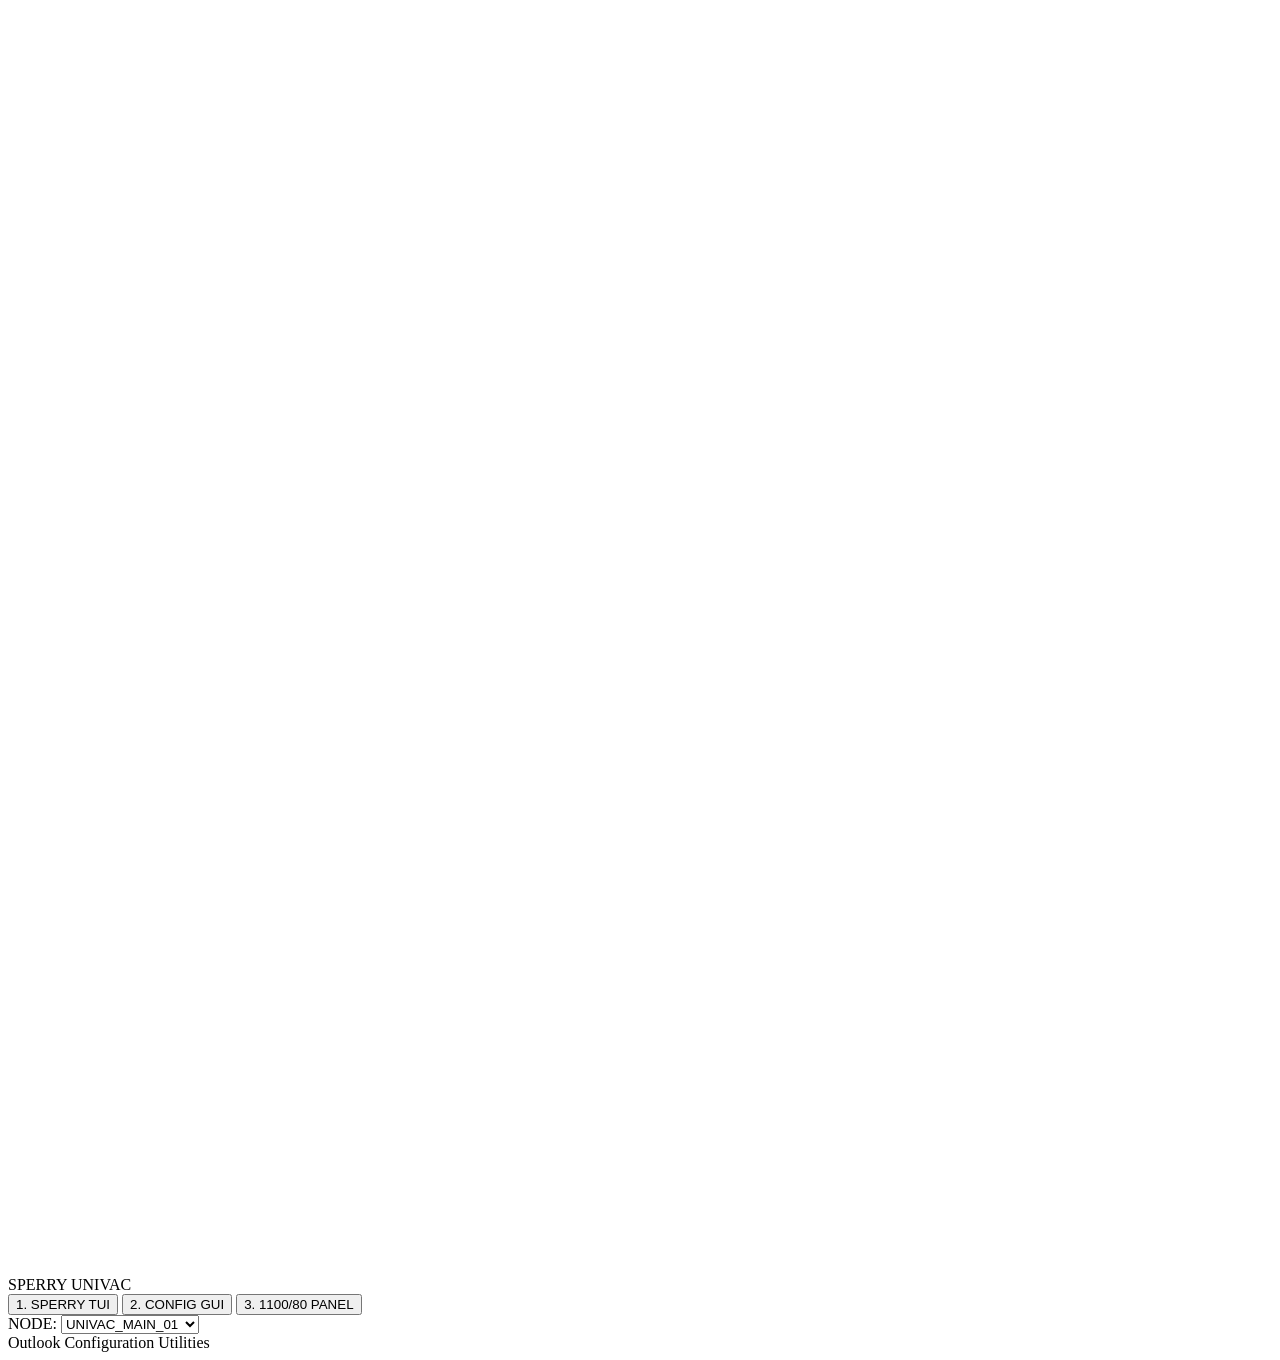
==== index.html @ b4678de1 "Create index.html" ====
<!DOCTYPE html>
<html lang="en">
<head>
    <meta charset="UTF-8">
    <meta name="viewport" content="width=device-width, initial-scale=1.0, maximum-scale=1.0, user-scalable=no, viewport-fit=cover">
    <title>Sperry Univac KVM Console</title>
    <link rel="stylesheet" href="assets/css/main.css">
    <link rel="stylesheet" href="assets/css/tui-mode.css">
    <link rel="stylesheet" href="assets/css/gui-mode.css">
    <link rel="stylesheet" href="assets/css/panel-mode.css">
</head>
<body>
    <!-- KVM Top-Bar Switcher (Touch-friendly size) -->
    <header class="kvm-global-nav">
        <div class="sperry-brand">
            <svg class="sperry-star" viewBox="0 0 100 100"><!-- Sperry Star SVG path --></svg>
            <span>SPERRY UNIVAC</span>
        </div>
        <nav class="kvm-tabs">
            <button class="touch-tab active" data-mode="TUI">1. SPERRY TUI</button>
            <button class="touch-tab" data-mode="GUI">2. CONFIG GUI</button>
            <button class="touch-tab" data-mode="PANEL">3. 1100/80 PANEL</button>
        </nav>
        <div class="machine-selector">
            <label for="machine-node">NODE:</label>
            <select id="machine-node">
                <option value="node-01">UNIVAC_MAIN_01</option>
                <option value="node-02">UNIVAC_BACK_02</option>
            </select>
        </div>
    </header>

    <!-- Unified KVM Viewport -->
    <main id="kvm-viewport-root">
        <!-- Viewport 1: Sperry UTS Block-Mode TUI -->
        <section id="viewport-tui" class="kvm-screen-pane active">
            <!-- Rendered 80x25 character matrix via JS -->
            <div id="tui-matrix-container"></div>
        </section>

        <!-- Viewport 2: Sperry Software Blue/Orange Modern GUI -->
        <section id="viewport-gui" class="kvm-screen-pane">
            <div class="winforms-frame">
                <div class="winforms-toolbar">Outlook Configuration Utilities</div>
                <div class="winforms-body">
                    <!-- Config fields, lists, buttons -->
                </div>
            </div>
        </section>

        <!-- Viewport 3: Skeuomorphic VST Hardware Control Panel -->
        <section id="viewport-panel" class="kvm-screen-pane">
            <div class="console-chassis-1100">
                <!-- Hardware groups render here -->
            </div>
        </section>
    </main>

    <script type="module" src="src/core/touch-engine.js"></script>
    <script type="module" src="src/core/kvm-manager.js"></script>
</body>
</html>
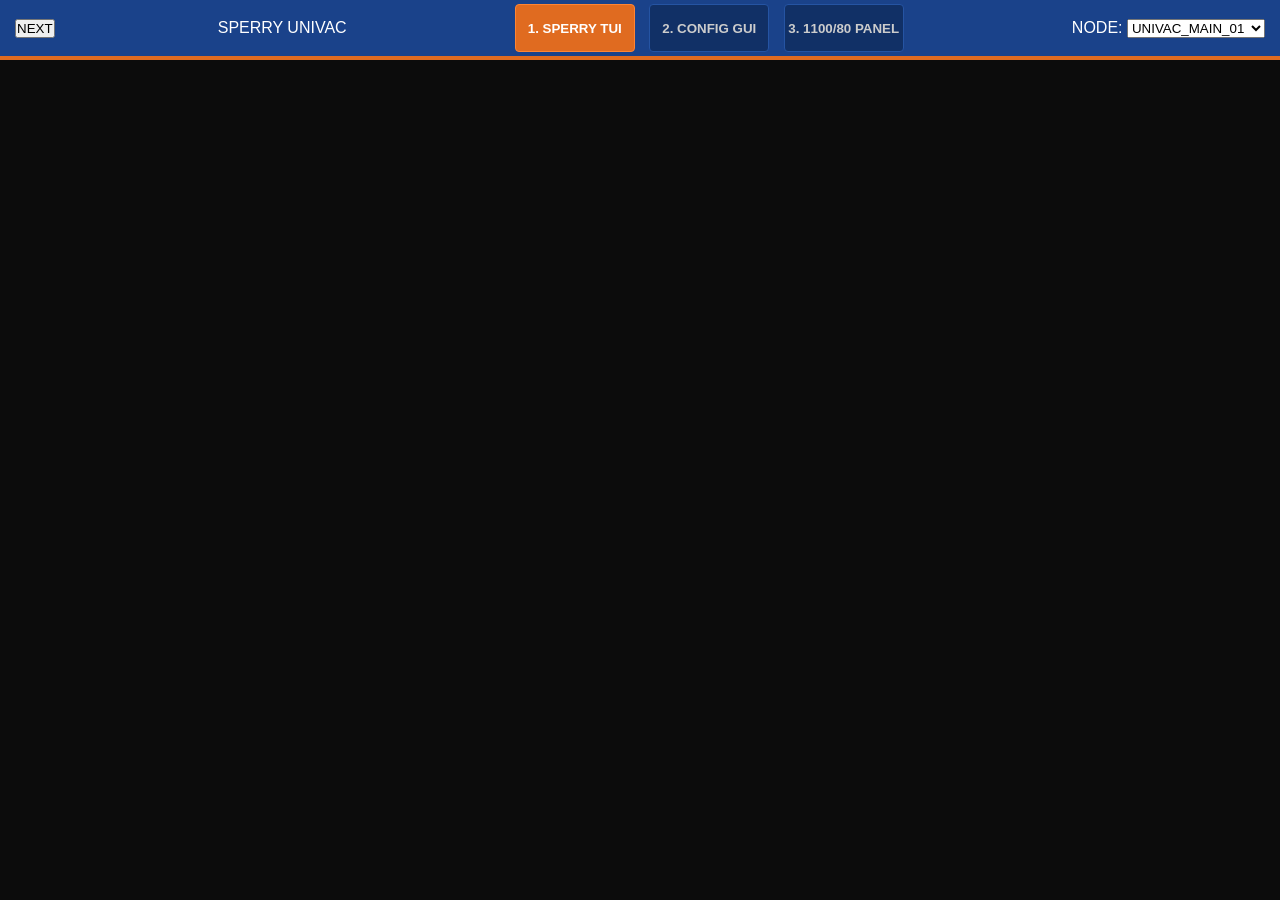
==== commit 96763fd9: "Update index.html" ====
--- a/index.html
+++ b/index.html
@@ -11,9 +11,13 @@
 </head>
 <body>
     <!-- KVM Top-Bar Switcher (Touch-friendly size) -->
+    <!-- KVM Top-Bar Switcher (Touch-friendly size) -->
     <header class="kvm-global-nav">
+        <!-- THE BIG RED INPUT CYCLE BUTTON -->
+        <!-- Placed far left, matching standard control bar heights -->
+        <button id="kvm-big-red-cycle">NEXT</button>
+
         <div class="sperry-brand">
-            <svg class="sperry-star" viewBox="0 0 100 100"><!-- Sperry Star SVG path --></svg>
             <span>SPERRY UNIVAC</span>
         </div>
         <nav class="kvm-tabs">
@@ -29,6 +33,7 @@
             </select>
         </div>
     </header>
+
 
     <!-- Unified KVM Viewport -->
     <main id="kvm-viewport-root">
--- a/assets/css/main.css
+++ b/assets/css/main.css
@@ -0,0 +1,62 @@
+/* Global Touch System Configuration */
+* {
+    box-sizing: border-box;
+    margin: 0;
+    padding: 0;
+    /* Disable default touch callouts and highlight behaviors */
+    -webkit-touch-callout: none;
+    -webkit-user-select: none;
+    user-select: none;
+    -webkit-tap-highlight-color: transparent;
+}
+
+body, html {
+    width: 100%;
+    height: 100%;
+    overflow: hidden; /* Avoid messy mobile page bouncing */
+    background-color: #050505;
+    font-family: sans-serif;
+}
+
+/* KVM Navigation */
+.kvm-global-nav {
+    display: flex;
+    height: 60px;
+    background-color: #1A428A; /* Sperry Software Blue Base */
+    border-bottom: 4px solid #E06B20; /* Sperry Software Orange Highlight Line */
+    align-items: center;
+    justify-content: space-between;
+    padding: 0 15px;
+    color: #ffffff;
+}
+
+.touch-tab {
+    height: 48px; /* Safe human-finger tap target */
+    min-width: 120px;
+    background: #113066;
+    border: 1px solid #2554a3;
+    color: #ccc;
+    font-weight: bold;
+    border-radius: 4px;
+    margin: 0 5px;
+    cursor: pointer;
+}
+
+.touch-tab.active {
+    background: #E06B20; /* Active mode shifts to Sperry Orange */
+    color: #fff;
+    border-color: #ff8533;
+}
+
+/* Viewport States */
+.kvm-screen-pane {
+    display: none;
+    width: 100%;
+    height: calc(100vh - 60px);
+    position: relative;
+    overflow: auto;
+}
+
+.kvm-screen-pane.active {
+    display: block;
+}
--- a/assets/css/tui-mode.css
+++ b/assets/css/tui-mode.css
@@ -0,0 +1,57 @@
+#tui-matrix-container {
+    background-color: #0c0c0c;
+    padding: 15px;
+    font-family: 'Fixedsys Excelsior', 'Glass TTY VT220', monospace;
+    font-size: 18px;
+    line-height: 20px;
+    letter-spacing: 0.5px;
+    height: 100%;
+    box-sizing: border-box;
+}
+
+.tui-row {
+    display: flex;
+    white-space: pre;
+    height: 20px;
+}
+
+.tui-cell {
+    width: 11px;
+    height: 20px;
+    display: inline-block;
+}
+
+/* Protected Labels: Low intensity P31 Phosphorus Green */
+.tui-attr-protected {
+    color: #00aa00;
+}
+
+/* Unprotected Data Inputs: Reverse Video (solid block color) */
+.tui-attr-input {
+    background-color: #33ff33;
+    color: #000000;
+}
+
+/* Bottom Hardware System Diagnostics Row */
+.tui-attr-status {
+    background-color: #003300;
+    color: #33ff33;
+    font-weight: bold;
+    border-top: 1px solid #33ff33;
+}
+
+/* Blinking Solid Block Terminal Hardware Cursor */
+.sperry-cursor {
+    animation: sperry-blink 0.8s infinite steps(1, start);
+}
+
+@keyframes sperry-blink {
+    0%, 100% {
+        background-color: #33ff33;
+        color: #000000;
+    }
+    50% {
+        background-color: transparent;
+        color: #33ff33;
+    }
+}
--- a/assets/css/gui-mode.css
+++ b/assets/css/gui-mode.css
@@ -0,0 +1,219 @@
+/* Precise WinForms / Windows Aero Basic Emulation */
+.sperry-software-window {
+    width: 550px;
+    height: 468px;
+    background-color: #DDE7F5; /* Genuine WinForms Window Face/Border Blue */
+    font-family: 'Tahoma', 'Segoe UI', sans-serif;
+    font-size: 11px;
+    color: #000000;
+    box-sizing: border-box;
+    padding: 5px;
+    border-radius: 5px 5px 0 0;
+    box-shadow: 0px 4px 15px rgba(0, 0, 0, 0.25);
+    user-select: none;
+    -webkit-user-select: none;
+}
+
+/* Window Title Bar Styling */
+.winforms-titlebar {
+    height: 24px;
+    display: flex;
+    align-items: center;
+    justify-content: space-between;
+    padding: 0 4px;
+    color: #1E395B;
+    font-size: 11px;
+}
+
+.titlebar-left {
+    display: flex;
+    align-items: center;
+    gap: 4px;
+}
+
+.sperry-app-icon {
+    width: 16px;
+    height: 16px;
+    /* Red/Blue Sperry Add-in icon placeholder */
+    background: radial-gradient(circle, #E14A1D 40%, #1A428A 41%);
+    border-radius: 2px;
+}
+
+/* Inner Application Canvas Canvas Background */
+.winforms-canvas {
+    background-color: #F0F5FA; /* Inner window body background tint */
+    border: 1px solid #9BB4D6; /* Hard-coded classic client pane frame line */
+    height: calc(100% - 24px);
+    position: relative;
+    padding: 0;
+    box-sizing: border-box;
+}
+
+/* Header Banner Plate with Orange-to-Yellow Brand Gradient */
+.sperry-brand-banner {
+    height: 62px;
+    background: linear-gradient(to right, #F7931E 0%, #FFD200 45%, #FFFFFF 85%);
+    border-bottom: 1px solid #718BB7;
+    position: relative;
+    display: flex;
+    align-items: center;
+    justify-content: space-between;
+    padding-left: 12px;
+}
+
+.banner-title-text {
+    font-family: 'Arial', sans-serif;
+    font-weight: bold;
+    font-size: 19px;
+    color: #032E6A; /* Deep Navy Blue header copy */
+    letter-spacing: -0.5px;
+}
+
+/* Standard WinForms GroupBox container panel layout configuration */
+.winforms-groupbox {
+    border: 1px solid #A0A0A0;
+    border-radius: 3px;
+    margin-top: 10px;
+    padding: 10px 8px 8px 8px;
+    position: relative;
+    box-sizing: border-box;
+}
+
+.winforms-groupbox-legend {
+    position: absolute;
+    top: -6px;
+    left: 8px;
+    background-color: #F0F5FA;
+    padding: 0 4px;
+    font-size: 11px;
+    color: #000000;
+}
+
+/* Left-Pane Grid Table Frame Configuration */
+.addins-table-frame {
+    width: 100%;
+    height: 100%;
+    background-color: #C2D1E5; /* Table canvas background gray-blue container fill */
+    border: 1px solid #7F9DB9;
+    box-sizing: border-box;
+}
+
+.addins-table-header {
+    height: 20px;
+    background: linear-gradient(to bottom, #FFF0D0 0%, #FFD393 100%); /* Table Header Row Light Orange */
+    border-bottom: 1px solid #D6A86B;
+    display: flex;
+    font-size: 11px;
+}
+
+.table-header-cell {
+    padding: 3px 5px;
+    border-right: 1px solid #D6A86B;
+    font-weight: normal;
+}
+
+.addins-table-row {
+    background-color: #FFFFFF;
+    height: 20px;
+    display: flex;
+    align-items: center;
+    border-bottom: 1px solid #E3E3E3;
+}
+
+/* Windows Native Standard Click Dialog Buttons Styling */
+.winforms-btn {
+    height: 22px;
+    min-width: 75px;
+    background: linear-gradient(to bottom, #FCFDFE 0%, #E4ECF7 100%);
+    border: 1px solid #707070;
+    border-radius: 3px;
+    color: #000000;
+    font-family: 'Tahoma', sans-serif;
+    font-size: 11px;
+    cursor: pointer;
+    box-shadow: inset 0 1px 0 #FFFFFF;
+    display: flex;
+    align-items: center;
+    justify-content: center;
+    padding: 0 8px;
+}
+
+.winforms-btn:active {
+    background: linear-gradient(to bottom, #C9D9ED 0%, #E4ECF7 100%);
+    box-shadow: inset 0 1px 2px rgba(0,0,0,0.15);
+}
+
+/* Form inputs styling structure alignments */
+.winforms-input-text {
+    height: 20px;
+    border: 1px solid #7F9DB9;
+    padding: 2px 4px;
+    font-family: 'Tahoma', sans-serif;
+    font-size: 11px;
+    box-sizing: border-box;
+    outline: none;
+}
+/* HOOK 1: Application Window Top-Left Menu Icon Target Area */
+.sperry-app-icon-slot {
+    width: 16px;
+    height: 16px;
+    background-image: url('../branding/sperry-software-icon.png');
+    background-size: contain;
+    background-repeat: no-repeat;
+    background-position: center;
+    /* Red-Blue fallback icon if your file path isn't loaded yet */
+    background-color: #E14A1D; 
+}
+
+/* HOOK 2: Embedded Sunburst Brand Text Logo Inside the Banner Header */
+.banner-left-logo-slot {
+    width: 120px;
+    height: 45px;
+    position: absolute;
+    left: 12px;
+    top: 8px;
+    background-image: url('../branding/sperry-logo-gold.svg');
+    background-size: contain;
+    background-repeat: no-repeat;
+    background-position: left center;
+}
+
+/* Compensate space inside the banner for text alignment next to the logo logo target */
+.banner-title-text {
+    margin-left: 130px; 
+    font-family: 'Arial', sans-serif;
+    font-weight: bold;
+    font-size: 19px;
+    color: #032E6A;
+    letter-spacing: -0.5px;
+    z-index: 2;
+}
+
+/* HOOK 3: Right Side Office Professional Banner Clip Art Backdrop Panel */
+.banner-right-photo-slot {
+    width: 240px;
+    height: 62px;
+    position: absolute;
+    right: 0;
+    top: 0;
+    background-image: url('../branding/corporate-banner-bg.png');
+    background-size: cover;
+    background-repeat: no-repeat;
+    background-position: right center;
+    z-index: 1;
+}
+
+/* HOOK 4: Grid Data Table Inside Cell Element Icons */
+.table-cell-icon-slot {
+    width: 32px;
+    height: 20px;
+    display: flex;
+    align-items: center;
+    justify-content: center;
+    border-right: 1px solid #D6A86B;
+    background-image: url('../branding/addin-bell-icon.png');
+    background-size: 16px 16px;
+    background-repeat: no-repeat;
+    background-position: center;
+}
+
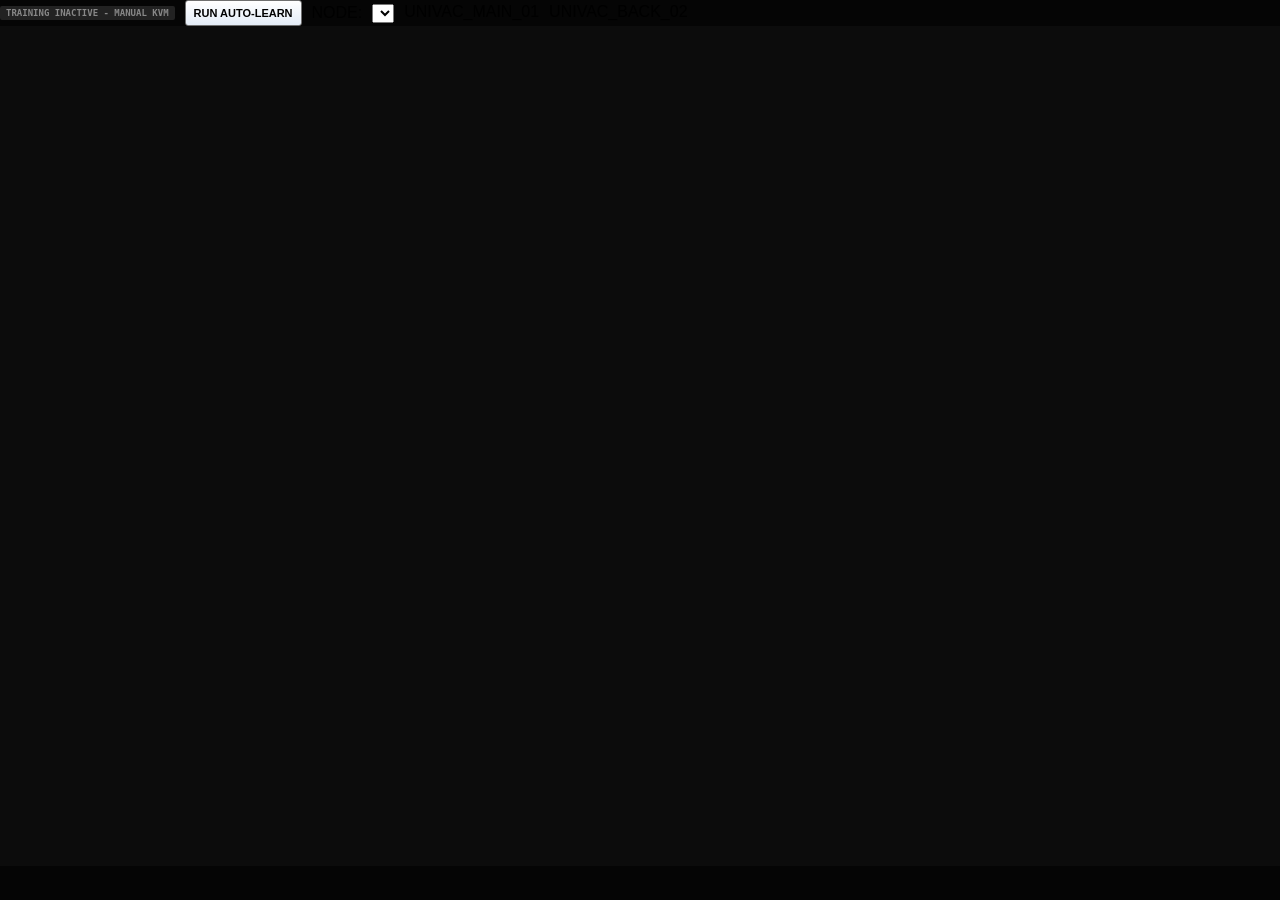
==== commit 282658ff: "Merge branch 'main' into main" ====
--- a/index.html
+++ b/index.html
@@ -12,6 +12,14 @@
 <body>
     <!-- KVM Top-Bar Switcher (Touch-friendly size) -->
     <!-- KVM Top-Bar Switcher (Touch-friendly size) -->
+<div class="machine-selector" style="display: flex; align-items: center; gap: 10px;">
+            <!-- NEW TRAINING AUTOMATION INTERACTIVES TRIGGER -->
+    <div id="training-program-status-flag" style="font-family: monospace; font-size: 9px; padding: 2px 6px; background-color: #222; color: #888; border-radius: 2px; font-weight: bold;">TRAINING INACTIVE - MANUAL KVM</div>
+    <button id="btn-trigger-auto-typer" class="winforms-btn" style="background: linear-gradient(to bottom, #FFF, #E4ECF7); font-weight: bold; height: 26px;">RUN AUTO-LEARN</button>
+            
+    <label for="machine-node">NODE:</label>
+    <select id="machine-node">
+
     <header class="kvm-global-nav">
         <!-- THE BIG RED INPUT CYCLE BUTTON -->
         <!-- Placed far left, matching standard control bar heights -->
@@ -58,6 +66,14 @@
             <div class="console-chassis-1100">
                 <!-- Hardware groups render here -->
             </div>
+                <!-- Hardware Simulation & Network Error Injection Test Bench Panel -->
+        <div id="kvm-simulation-bench">
+            <span class="bench-tag">TEST BENCH:</span>
+            <button class="bench-btn active" id="bench-stable">STABLE</button>
+            <button class="bench-btn" id="bench-unstable">DROP PACKETS</button>
+            <button class="bench-btn" id="bench-dead">DISCONNECT</button>
+        </div>
+
         </section>
     </main>
 
--- a/assets/css/gui-mode.css
+++ b/assets/css/gui-mode.css
@@ -216,4 +216,83 @@
     background-repeat: no-repeat;
     background-position: center;
 }
-
+/* Precise Alignment Framework for the Solid White KVM Cycle Button */
+#kvm-big-red-cycle {
+    position: absolute;
+    left: 0;
+    top: 0;
+    
+    /* Matches standard system titlebars and notification widths exactly */
+    height: 60px; 
+    width: 44px;  
+    
+    /* Updated Color Configuration to #FFFFFF */
+    background: #FFFFFF;
+    border: none;
+    border-right: 1px solid #C0C0C0; /* Muted gray border line */
+    color: #000000; /* Dark black text for high-contrast visibility against white */
+    
+    /* Univac Required Typography Properties */
+    font-family: "Courier New", "Courier", "Lucida Console", monospace;
+    font-weight: bold;
+    font-style: italic;
+    font-size: 11px;
+    letter-spacing: -0.5px;
+    text-align: center;
+    padding: 0;
+    cursor: pointer;
+    
+    /* Clean shadow treatment for a physical flat tile look */
+    box-shadow: 1px 0px 3px rgba(0,0,0,0.1);
+    z-index: 100;
+}
+
+#kvm-big-red-cycle:active {
+    background: #F0F0F0; /* Clean light gray highlight when active/pressed */
+    box-shadow: inset 1px 1px 3px rgba(0, 0, 0, 0.2);
+}
+
+/* Fluid responsive adjustment to clean mesh matrix sizes */
+.cuda-grid-matrix-mesh {
+    display: grid;
+    grid-template-columns: repeat(8, 1fr);
+    gap: 1px;
+    background-color: #050505;
+    border: 1px solid #7F9DB9;
+    padding: 2px;
+    height: 76px;
+    box-sizing: border-box;
+}
+
+/* Extinguished/Idle Core Hardware Processing Elements State */
+.cuda-core-node {
+    background-color: #252A12; /* Muted olive undertone matching legacy glass filters */
+    border-radius: 1px;
+    border: 1px solid #050505;
+    transition: background-color 0.05s ease;
+}
+
+/* Firing thread processing blocks match legacy shade exactly */
+.cuda-core-node.core-thread-firing {
+    background-color: rgb(196, 214, 77) !important;
+    box-shadow: 0 0 5px rgb(196, 214, 77);
+}
+
+/* Classic Compiler Typography Window Wrapper */
+.cuda-compiler-log-terminal {
+    flex-grow: 1;
+    background-color: #050505;
+    border: 1px solid #7F9DB9;
+    padding: 4px;
+    font-family: 'Courier New', monospace;
+    font-size: 9px;
+    line-height: 11px;
+    
+    /* Set display text characters directly to rgb(196, 214, 77) */
+    color: rgb(196, 214, 77) !important;
+    
+    overflow-y: scroll;
+    white-space: pre-wrap;
+    box-shadow: inset 0px 2px 4px rgba(0,0,0,0.9);
+    height: 76px;
+}
--- a/assets/css/panel-mode.css
+++ b/assets/css/panel-mode.css
@@ -0,0 +1,279 @@
+/* Matte Black Brushed Hardware Chassis Styling */
+.vst-console-frame {
+    background-color: #121212;
+    padding: 20px;
+    height: 100%;
+    color: #4AD2FF; /* Retro Technical Cyan Lineart */
+    font-family: monospace;
+    overflow-y: auto;
+}
+
+.vst-console-header {
+    display: flex;
+    justify-content: space-between;
+    border-bottom: 2px solid #4AD2FF;
+    padding-bottom: 10px;
+    margin-bottom: 20px;
+}
+
+.vst-brand-text { font-size: 24px; font-weight: bold; letter-spacing: 2px; color: #e6e6e6;}
+.vst-star { color: #38A1DB; }
+.vst-model-text { font-size: 24px; color: #e6e6e6; }
+
+.vst-zone {
+    border: 1px solid #1f5066;
+    background-color: #161616;
+    padding: 15px;
+    margin-bottom: 20px;
+    border-radius: 4px;
+}
+
+.vst-zone h3 {
+    font-size: 12px;
+    margin-bottom: 15px;
+    color: #38A1DB;
+    letter-spacing: 1px;
+}
+
+/* Touch-optimized Fluid Responsive Grid Setup */
+.vst-grid {
+    display: grid;
+    grid-template-columns: repeat(auto-fit, minmax(160px, 1fr));
+    gap: 20px;
+}
+
+/* Base Form Control Layout Containers */
+.vst-switch-container, .vst-knob-container {
+    display: flex;
+    flex-direction: column;
+    align-items: center;
+    background-color: #1c1c1c;
+    border-radius: 6px;
+    padding: 10px;
+    border: 1px solid #2a2a2a;
+}
+
+.vst-ctrl-label {
+    font-size: 10px;
+    text-align: center;
+    margin-bottom: 8px;
+    color: #a0a0a0;
+    height: 24px;
+}
+
+/* Touch Safe Bounding Boxes (Minimum target bounds matching Fitts's Law) */
+.vst-switch-hitbox, .vst-knob-touch-zone {
+    min-width: 56px;
+    min-height: 80px;
+    display: flex;
+    flex-direction: column;
+    align-items: center;
+    justify-content: space-around;
+    width: 100%;
+}
+
+/* Physical Mechanical Components Assembly rendering graphics */
+.vst-switch-track {
+    width: 14px;
+    height: 36px;
+    background-color: #0b0b0b;
+    border-radius: 3px;
+    position: relative;
+    border: 1px solid #333;
+}
+
+.vst-switch-toggle-handle {
+    width: 18px;
+    height: 14px;
+    background: linear-gradient(to bottom, #cccccc 0%, #777777 100%);
+    border-radius: 2px;
+    position: absolute;
+    left: -3px;
+    top: 2px;
+    box-shadow: 0 2px 4px rgba(0,0,0,0.8);
+    transition: top 0.1s linear;
+}
+
+/* Active Down Flip state positioning override execution logic */
+.vst-switch-track.active-down .vst-switch-toggle-handle {
+    top: 20px;
+    background: linear-gradient(to bottom, #777777 0%, #cccccc 100%);
+}
+
+.vst-switch-text { font-size: 9px; color: #666; }
+
+/* VST Knob Styling */
+.vst-physical-dial {
+    width: 48px;
+    height: 48px;
+    border-radius: 50%;
+    background: radial-gradient(circle, #3a3a3a 0%, #1a1a1a 80%);
+    border: 2px solid #444;
+    position: relative;
+    box-shadow: 0 4px 6px rgba(0,0,0,0.5);
+}
+
+.vst-dial-pointer-line {
+    width: 4px;
+    height: 20px;
+    background-color: #4AD2FF;
+    position: absolute;
+    top: 4px;
+    left: 20px;
+    transform-origin: bottom center;
+    transform: rotate(-120deg); /* Start minimum angle point anchor */
+}
+
+.vst-knob-display-val {
+    font-size: 12px;
+    color: #fff;
+    margin-top: 6px;
+    font-weight: bold;
+}
+/* Marine Shipboard Radio Room Gray Canvas Aesthetic */
+.vst-console-frame.gray-marine {
+    background-color: #5A656E; /* Industrial Navy/Marine Medium Gray */
+    color: #FFFFFF;
+    border: 4px solid #3A4248;
+}
+
+.vst-console-header.line-navy {
+    border-bottom: 3px solid #1C2B36;
+}
+
+.radio-split-workspace {
+    display: flex;
+    gap: 20px;
+    width: 100%;
+    height: calc(100% - 50px);
+    box-sizing: border-box;
+}
+
+.radio-rack-column {
+    flex: 1;
+    display: flex;
+    flex-direction: column;
+    background-color: #454D54; /* Darker interior well panel backing */
+    padding: 12px;
+    border-radius: 6px;
+    border: 2px solid #2F353A;
+    overflow-y: auto;
+}
+
+.radio-rack-column h2 {
+    font-size: 11px;
+    color: #FFD200; /* High-visibility deck stencil coloring */
+    letter-spacing: 1px;
+    margin-bottom: 10px;
+    text-shadow: 1px 1px 2px rgba(0,0,0,0.5);
+    border-bottom: 1px dashed #5A656E;
+    padding-bottom: 4px;
+}
+
+/* Emergency Safety Grid Bounding Blocks Accent Box */
+.vst-zone.alert-zone-border {
+    border: 2px solid #D1172B; /* Matches your Crimson Red KVM theme accent color */
+    background-color: #4E4244;
+}
+
+.vst-zone.alert-zone-border h3 {
+    color: #FF7379;
+}
+/* Telegraph Key Assembly Configurations */
+.telegraph-key-assembly {
+    background-color: #24292E;
+    border: 1px solid #1C2B36;
+    border-radius: 4px;
+    padding: 10px;
+    margin-top: 15px;
+    width: 100%;
+}
+
+.telegraph-workspace-grid {
+    display: flex;
+    gap: 15px;
+    align-items: center;
+    margin-top: 8px;
+}
+
+/* Mechanical Lever Touch Targets Box Assembly Matching Fitts's Law Rules */
+.telegraph-lever-hitbox {
+    width: 80px;
+    height: 90px;
+    background-color: #1A1D20;
+    border-radius: 6px;
+    border: 2px solid #3F4448;
+    position: relative;
+    cursor: pointer;
+    box-shadow: inset 0px 4px 10px rgba(0,0,0,0.8);
+    display: flex;
+    justify-content: center;
+}
+
+.telegraph-arm-bar {
+    width: 12px;
+    height: 55px;
+    background: linear-gradient(to right, #7F8C8D, #BDC3C7, #95A5A6);
+    position: absolute;
+    top: 10px;
+    border-radius: 2px;
+    box-shadow: 2px 2px 4px rgba(0,0,0,0.5);
+    transform-origin: top center;
+    transition: transform 0.05s ease;
+}
+
+.telegraph-finger-knob {
+    width: 32px;
+    height: 32px;
+    background: radial-gradient(circle, #34495E 0%, #2C3E50 80%, #1A252F 100%);
+    border-radius: 50%;
+    position: absolute;
+    bottom: 8px;
+    box-shadow: 0 4px 6px rgba(0,0,0,0.6);
+    border: 1px solid #1A252F;
+}
+
+/* Visually depress lever contact arms dynamically when touch points are closed */
+.telegraph-lever-hitbox.lever-contact-closed .telegraph-arm-bar {
+    transform: scaleY(0.96) translateY(2px);
+    filter: brightness(0.8);
+}
+.telegraph-lever-hitbox.lever-contact-closed .telegraph-finger-knob {
+    transform: translateY(2px);
+    box-shadow: 0 1px 2px rgba(0,0,0,0.9);
+}
+
+/* Readouts Right Panel Deck Canvas Configurations */
+.telegraph-readout-deck {
+    flex-grow: 1;
+    display: flex;
+    flex-direction: column;
+    gap: 6px;
+}
+
+.morse-symbol-track {
+    font-family: monospace;
+    font-size: 11px;
+    color: #FFD200; /* Stencil Amber tracking symbols characters */
+    background-color: #0F1113;
+    padding: 4px;
+    border-radius: 3px;
+    height: 18px;
+    letter-spacing: 2px;
+}
+
+.telegraph-string-output {
+    height: 32px;
+    background-color: #050A0E;
+    border: 1px solid #4AD2FF;
+    border-radius: 3px;
+    font-family: 'Courier New', monospace;
+    font-size: 16px;
+    color: #4AD2FF; /* High glow fluorescent matrix character display colors */
+    font-weight: bold;
+    padding: 0 8px;
+    outline: none;
+    text-transform: uppercase;
+    box-shadow: inset 0px 2px 5px rgba(0,0,0,0.9);
+}
+
